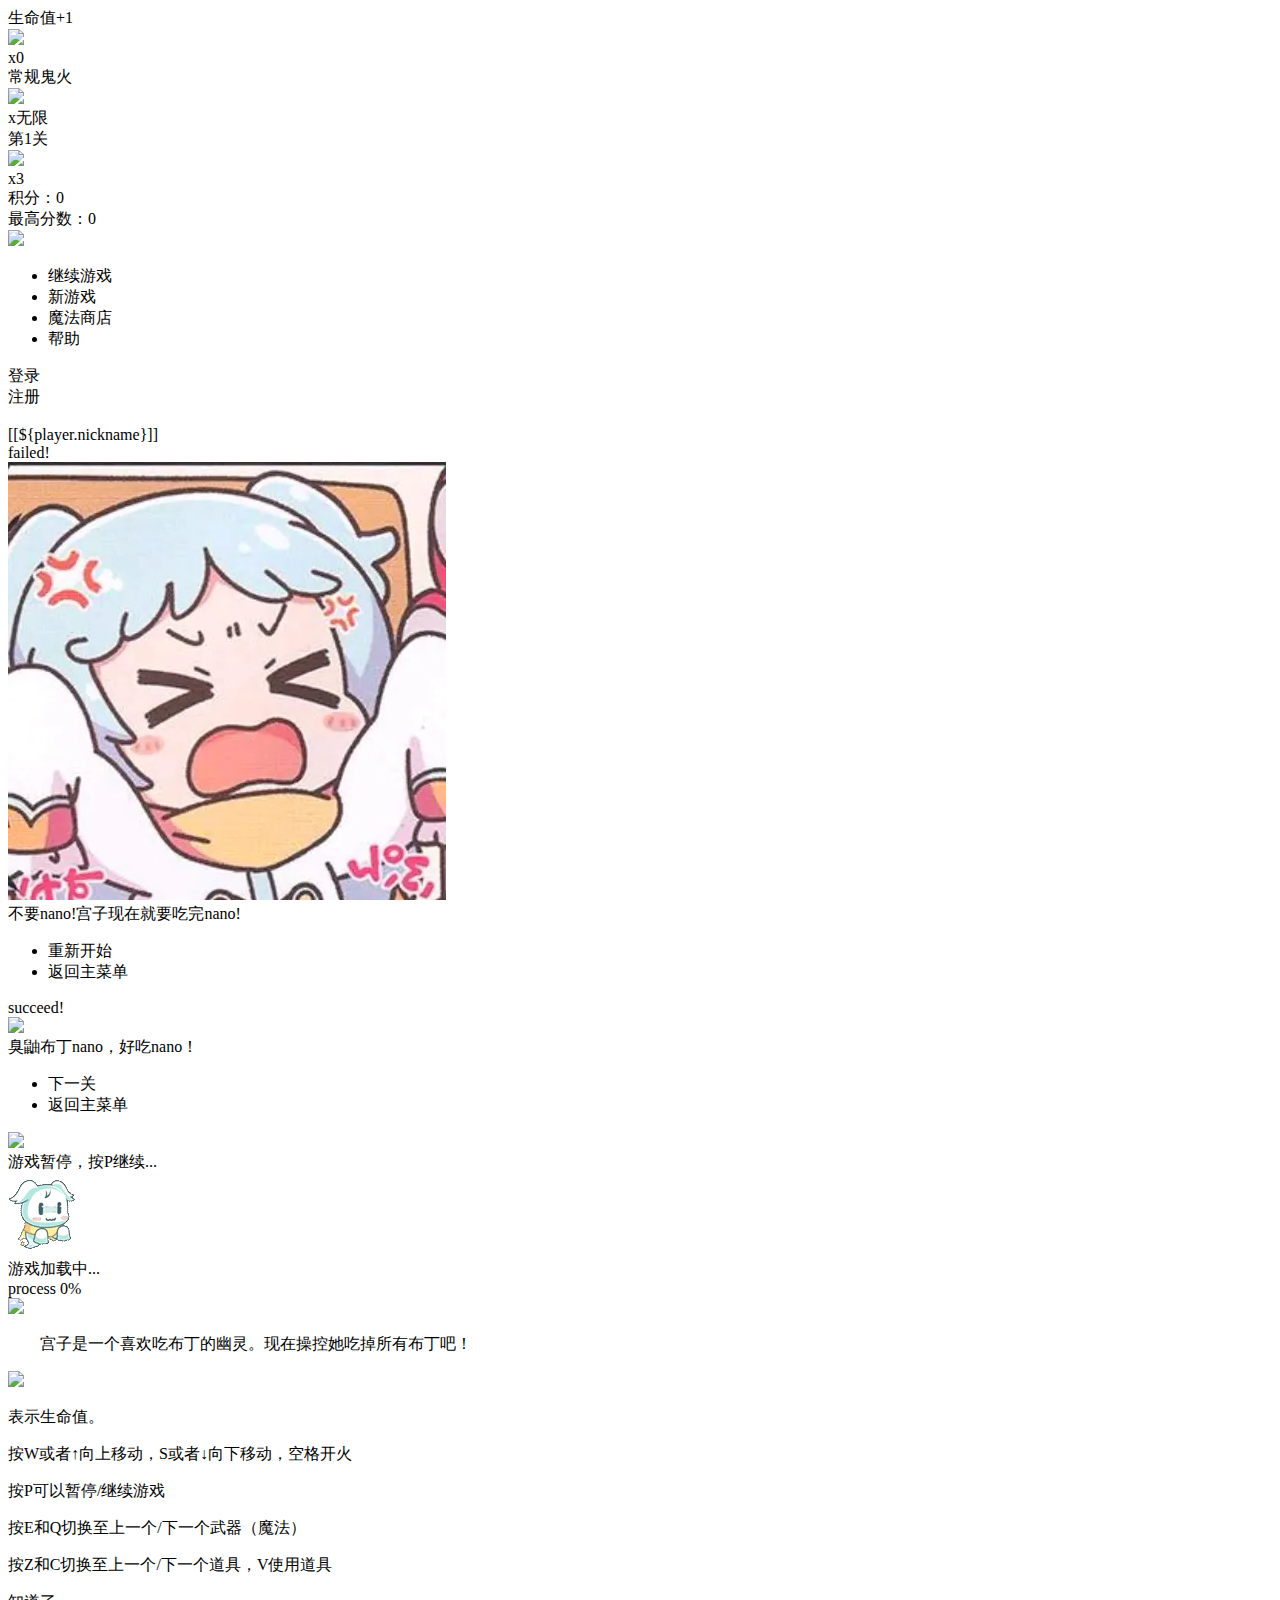
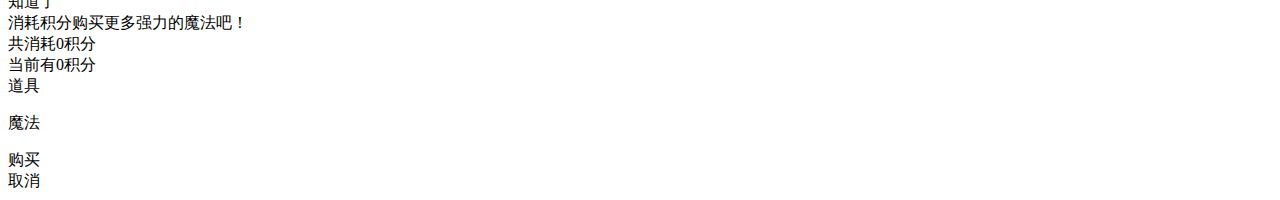
==== Resources/thymeleaf/index.html @ a71da051 "v3.0.0" ====
<!DOCTYPE html>
<html>

<head>
	<meta charset="utf-8" />
	<meta name="viewport"
		content="width=device-width,initial-scale=1.0,minimum-scale=1.0,maximum-scale=1.0,user-scalable=no" />
	<title>宫子恰布丁 - by守望时空33</title>
	<link rel="stylesheet" href="/css/index.min.css" />
</head>

<body>
	<!--游戏主界面-->
	<div class="game">
		<div class="topBar">
			<div class="props">
				<div class="name">生命值+1</div>
				<img src="/img/props/addHealth.png" />
				<div class="count">x0</div>
			</div>
			<div class="weapon">
				<div class="name">常规鬼火</div>
				<img src="/img/bullets/bullet.png" />
				<div class="count">x无限</div>
			</div>
			<div class="level">第1关</div>
			<div class="health">
				<img src="/img/youl-static.png" />
				<div class="t">x3</div>
			</div>
			<div class="scorePanel">
				<div class="currentScore">积分：0</div>
				<div class="highScore">最高分数：0</div>
			</div>
		</div>
		<div class="gameBg">
			<!--宫子-->
			<div class="miyako"></div>
			<!--所有布丁，类名为pudding - 列 - 行，从0计数-->
			<div class="pudding-0-0"></div>
			<div class="pudding-0-1"></div>
			<div class="pudding-0-2"></div>
			<div class="pudding-0-3"></div>
			<div class="pudding-0-4"></div>
			<div class="pudding-0-5"></div>
			<div class="pudding-0-6"></div>
			<div class="pudding-0-7"></div>
			<div class="pudding-1-0"></div>
			<div class="pudding-1-1"></div>
			<div class="pudding-1-2"></div>
			<div class="pudding-1-3"></div>
			<div class="pudding-1-4"></div>
			<div class="pudding-1-5"></div>
			<div class="pudding-1-6"></div>
			<div class="pudding-1-7"></div>
			<div class="pudding-2-0"></div>
			<div class="pudding-2-1"></div>
			<div class="pudding-2-2"></div>
			<div class="pudding-2-3"></div>
			<div class="pudding-2-4"></div>
			<div class="pudding-2-5"></div>
			<div class="pudding-2-6"></div>
			<div class="pudding-2-7"></div>
			<div class="pudding-3-0"></div>
			<div class="pudding-3-1"></div>
			<div class="pudding-3-2"></div>
			<div class="pudding-3-3"></div>
			<div class="pudding-3-4"></div>
			<div class="pudding-3-5"></div>
			<div class="pudding-3-6"></div>
			<div class="pudding-3-7"></div>
		</div>
	</div>
	<!--开始界面-->
	<div class="start">
		<div class="title">
			<img class="avatar" src="/img/avatars/excepted.png" />
			<div class="main"></div>
		</div>
		<ul>
			<li>继续游戏</li>
			<li>新游戏</li>
			<li>魔法商店</li>
			<li>帮助</li>
		</ul>
		<div class="userInfo">
			<div class="login" th:unless="${islogin}">登录</div>
			<div class="register" th:unless="${islogin}">注册</div>
			<div class="player" th:if="${islogin}">
				<img th:src=${player.avatar} />
				<div class="nickname">[[${player.nickname}]]</div>
			</div>
		</div>
	</div>
	<!--失败界面蒙层-->
	<div class="failed">
		<div class="t1">failed!</div>
		<div class="say">
			<img class="avatar" src="/img/avatars/angry.png" />
			<div class="t2">不要nano!宫子现在就要吃完nano!</div>
		</div>
		<ul class="menu">
			<li>重新开始</li>
			<li>返回主菜单</li>
		</ul>
	</div>
	<!--成功界面蒙层-->
	<div class="succeed">
		<div class="t1">succeed!</div>
		<div class="say">
			<img class="avatar" src="/img/avatars/happy.png" />
			<div class="t2">臭鼬布丁nano，好吃nano！</div>
		</div>
		<ul class="menu">
			<li>下一关</li>
			<li>返回主菜单</li>
		</ul>
	</div>
	<!--暂停页面蒙层-->
	<div class="pause">
		<img src="/img/waiting.gif" />
		<div class="text">游戏暂停，按P继续...</div>
	</div>
	<!--加载页面-->
	<div class="loading">
		<div class="loadingComponent">
			<img class="loadingImg" src="/img/youl-dynamic.gif" />
			<div class="loadingText">游戏加载中...</div>
		</div>
		<div class="processBar">
			<div class="processValue"></div>
		</div>
		<div class="processNum">process 0%</div>
	</div>
	<!--不支持提示页面-->
	<div class="notsupport">
		<img class="notsupportImg" src="/img/avatars/not-support.png" />
		<div class="notsupportText"></div>
	</div>
	<!--帮助蒙层-->
	<div class="help">
		<div class="frame">
			<p class="introduce">&ensp;&ensp;&ensp;&ensp;宫子是一个喜欢吃布丁的幽灵。现在操控她吃掉所有布丁吧！</p>
			<img src="/img/youl-static.png" />
			<p class="t1">表示生命值。</p>
			<p class="t2">按W或者↑向上移动，S或者↓向下移动，空格开火</p>
			<p class="t3">按P可以暂停/继续游戏</p>
			<p class="t4">按E和Q切换至上一个/下一个武器（魔法）</p>
			<p class="t5">按Z和C切换至上一个/下一个道具，V使用道具</p>
			<div class="ok">知道了</div>
		</div>
	</div>
	<!--商店蒙层-->
	<div class="shop">
		<div class="frame">
			<div class="text">消耗积分购买更多强力的魔法吧！</div>
			<div class="total">共消耗0积分</div>
			<div class="current">当前有0积分</div>
			<div class="item">
				<div class="itemtext">道具</div>
				<ul>
				</ul>
			</div>
			<div class="weapon">
				<div class="weapontext">魔法</div>
				<ul>
				</ul>
			</div>
			<div class="buttonBox">
				<div class="ok">购买</div>
				<div class="cancel">取消</div>
			</div>
		</div>
	</div>

	<!--音频-->
	<audio class="tip-true" src="/audio/tip/true.wav" preload="auto"></audio>
	<audio class="tip-false" src="/audio/tip/false.wav" preload="auto"></audio>
	<audio class="props-healthAdd" src="/audio/props/healthAdd.wav" preload="auto"></audio>
	<audio class="props-moveAdd" src="/audio/props/moveAdd.wav" preload="auto"></audio>
	<audio class="props-stopPuddings" src="/audio/props/stopPuddings.wav" preload="auto"></audio>
	<audio class="fireAudio" src="/audio/weapon/normal.wav" preload="auto"></audio>
	<audio class="fire-penetrateAudio" src="/audio/weapon/penetrate.wav" preload="auto"></audio>
	<audio class="fire-boomAudio" src="/audio/weapon/boom.wav" preload="auto"></audio>
	<audio class="fire-scatterAudio" src="/audio/weapon/scatter.wav" preload="auto"></audio>
	<audio class="scoreAduio" src="/audio/score/score.wav" preload="auto"></audio>
	<audio class="score-boomAudio" src="/audio/score/boom.wav" preload="auto"></audio>
	<audio class="startAudio" src="/audio/start.wav" preload="auto"></audio>
	<audio class="failedAudio-1" src="/audio/failed-1.wav" preload="auto"></audio>
	<audio class="failedAudio-2" src="/audio/failed-2.wav" preload="auto"></audio>
	<audio class="failedAudio-3" src="/audio/failed-3.wav" preload="auto"></audio>
	<audio class="succeedAduio-1" src="/audio/succeed-1.wav" preload="auto"></audio>
	<audio class="succeedAduio-2" src="/audio/succeed-2.wav" preload="auto"></audio>
	<!--游戏脚本引入-->
	<script type="text/javascript" src="/js/minout/mouseeffects.min.js"></script>
	<script type="text/javascript" src="/js/minout/loadingcontrol.min.js"></script>
	<script type="text/javascript" src="/js/minout/gamingcontrol.min.js"></script>
	<script type="text/javascript" src="/js/minout/uicontrol.min.js"></script>
	<script type="text/javascript" src="/js/minout/shop.min.js"></script>
	<script type="text/javascript" src="/js/minout/props.min.js"></script>
	<script type="text/javascript" src="/js/minout/weapon.min.js"></script>
	<script type="text/javascript" src="/js/minout/fire.min.js"></script>
	<script type="text/javascript" src="/js/minout/character.min.js"></script>
	<script type="text/javascript" src="/js/minout/pudding.min.js"></script>
	<script type="text/javascript" src="/js/minout/localdata.min.js"></script>
	<script type="text/javascript" src="/js/minout/listener.min.js"></script>
	<script type="text/javascript" src="/js/minout/index.min.js"></script>
</body>

</html>
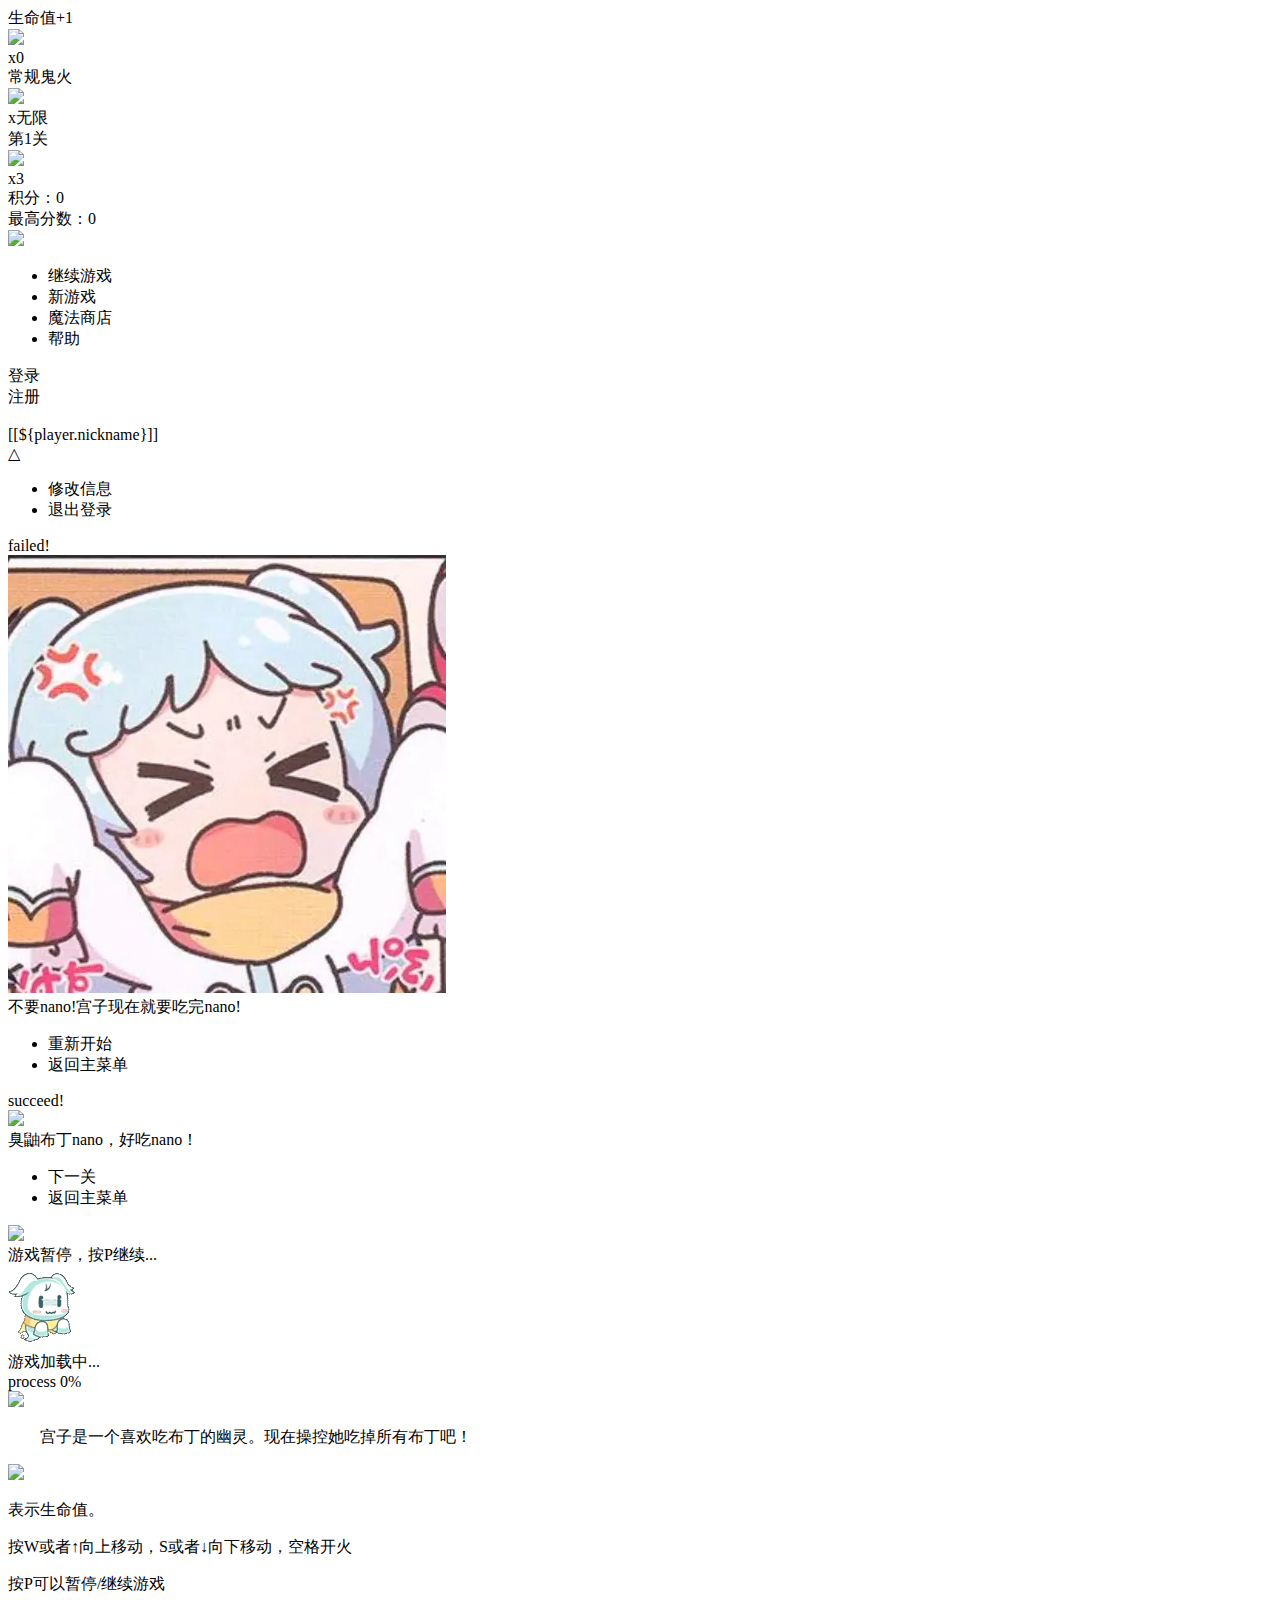
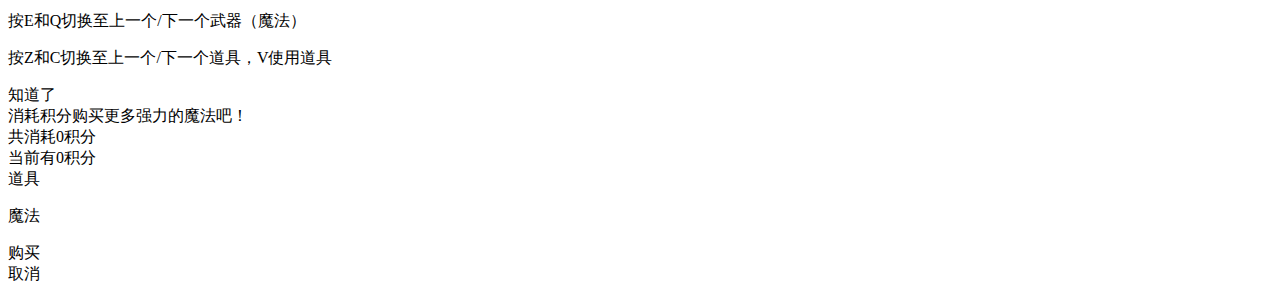
==== commit 8bf8bd1e: "v3.0.0" ====
--- a/Resources/thymeleaf/index.html
+++ b/Resources/thymeleaf/index.html
@@ -77,7 +77,7 @@
 			<img class="avatar" src="/img/avatars/excepted.png" />
 			<div class="main"></div>
 		</div>
-		<ul>
+		<ul class="menu">
 			<li>继续游戏</li>
 			<li>新游戏</li>
 			<li>魔法商店</li>
@@ -89,6 +89,13 @@
 			<div class="player" th:if="${islogin}">
 				<img th:src=${player.avatar} />
 				<div class="nickname">[[${player.nickname}]]</div>
+				<div class="pointer">△</div>
+			</div>
+			<div class="userPanel">
+				<ul class="userPanelList">
+					<li class="updateButton">修改信息</li>
+					<li class="logoutButton">退出登录</li>
+				</ul>
 			</div>
 		</div>
 	</div>
@@ -193,6 +200,7 @@
 	<audio class="succeedAduio-2" src="/audio/succeed-2.wav" preload="auto"></audio>
 	<!--游戏脚本引入-->
 	<script type="text/javascript" src="/js/minout/mouseeffects.min.js"></script>
+	<script type="text/javascript" src="/js/minout/tiputil.min.js"></script>
 	<script type="text/javascript" src="/js/minout/loadingcontrol.min.js"></script>
 	<script type="text/javascript" src="/js/minout/gamingcontrol.min.js"></script>
 	<script type="text/javascript" src="/js/minout/uicontrol.min.js"></script>
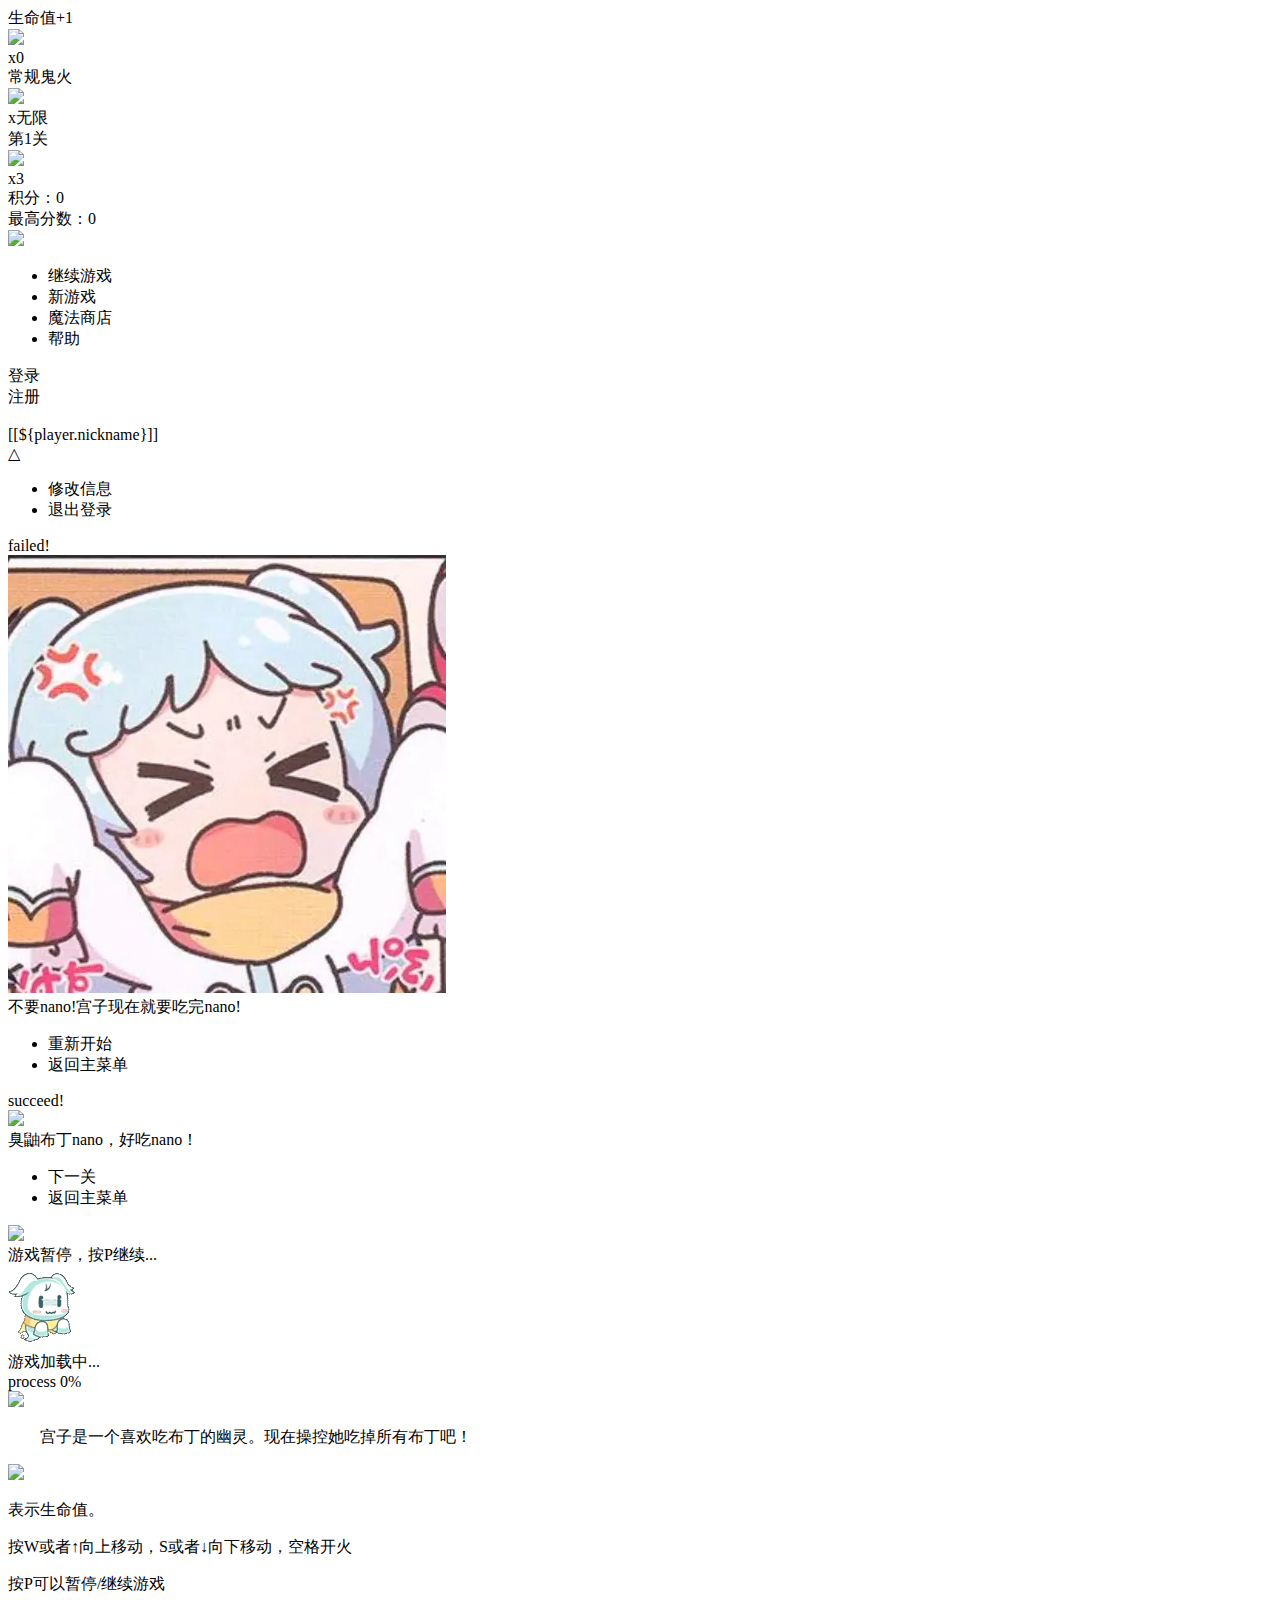
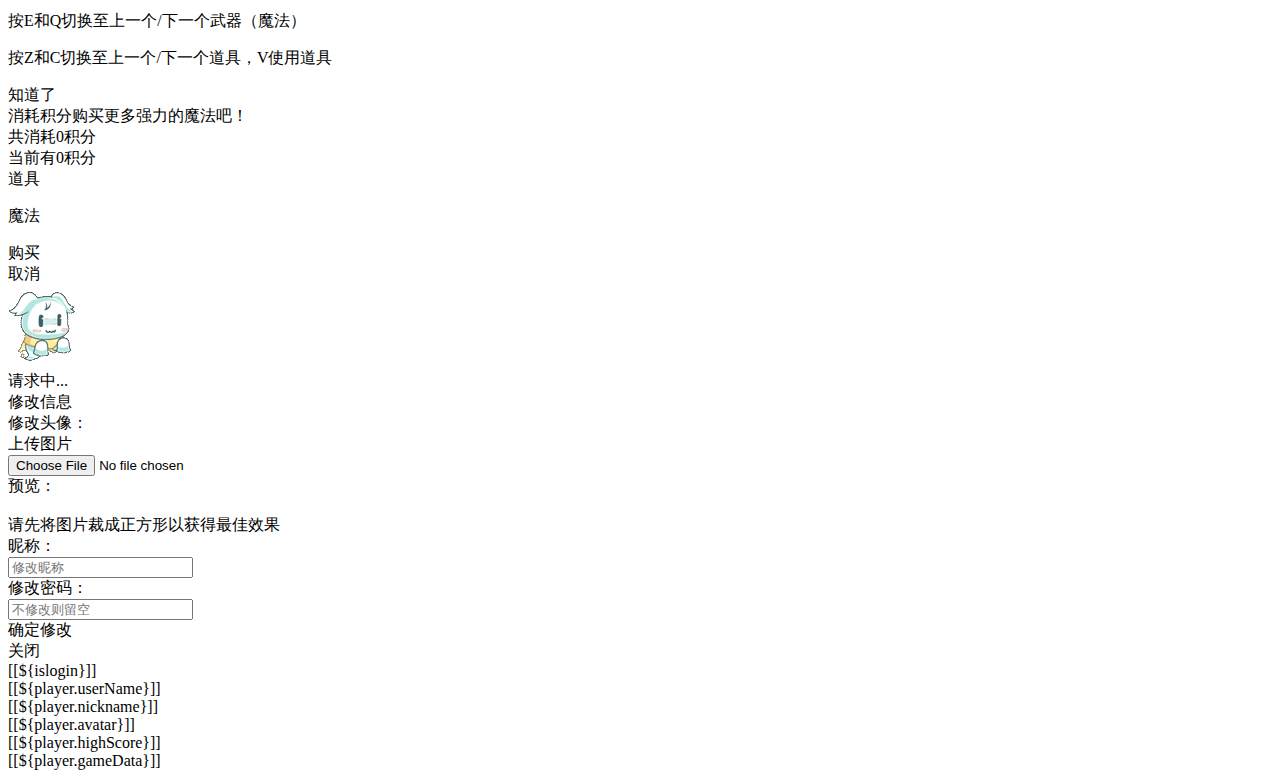
==== commit b42772bc: "v3.0.0" ====
--- a/Resources/thymeleaf/index.html
+++ b/Resources/thymeleaf/index.html
@@ -179,6 +179,49 @@
 			</div>
 		</div>
 	</div>
+	<!--用户信息修改蒙层-->
+	<div class="userInfoUpdate">
+		<div class="requesting">
+			<img src="/img/youl-dynamic.gif" />
+			<div class="tip">请求中...</div>
+		</div>
+		<div class="frame">
+			<div class="title">修改信息</div>
+			<form class="formBody">
+				<div class="avatar">
+					<div class="text">修改头像：</div>
+					<div class="file">
+						<div class="button">上传图片</div>
+						<input type="file" />
+					</div>
+					<div class="preTip">预览：</div>
+					<img class="preview" />
+					<div class="avatarTip">请先将图片裁成正方形以获得最佳效果</div>
+				</div>
+				<div class="nickname">
+					<div class="text">昵称：</div>
+					<input type="text" placeholder="修改昵称" />
+				</div>
+				<div class="pwd">
+					<div class="text">修改密码：</div>
+					<input type="password" placeholder="不修改则留空" />
+				</div>
+			</form>
+			<div class="buttons">
+				<div class="ok">确定修改</div>
+				<div class="close">关闭</div>
+			</div>
+		</div>
+	</div>
+	<!--隐藏标签，用于储存用户登录信息，仅初始化网页时写入数据至下列标签-->
+	<div class="userLoginData">
+		<div class="isLogin">[[${islogin}]]</div>
+		<div class="userName" th:if="${islogin}">[[${player.userName}]]</div>
+		<div class="nickname" th:if="${islogin}">[[${player.nickname}]]</div>
+		<div class="avatar" th:if="${islogin}">[[${player.avatar}]]</div>
+		<div class="highScore" th:if="${islogin}">[[${player.highScore}]]</div>
+		<div class="gameData" th:if="${islogin}">[[${player.gameData}]]</div>
+	</div>
 
 	<!--音频-->
 	<audio class="tip-true" src="/audio/tip/true.wav" preload="auto"></audio>
@@ -211,6 +254,7 @@
 	<script type="text/javascript" src="/js/minout/character.min.js"></script>
 	<script type="text/javascript" src="/js/minout/pudding.min.js"></script>
 	<script type="text/javascript" src="/js/minout/localdata.min.js"></script>
+	<script type="text/javascript" src="/js/minout/updatepage.min.js"></script>
 	<script type="text/javascript" src="/js/minout/listener.min.js"></script>
 	<script type="text/javascript" src="/js/minout/index.min.js"></script>
 </body>
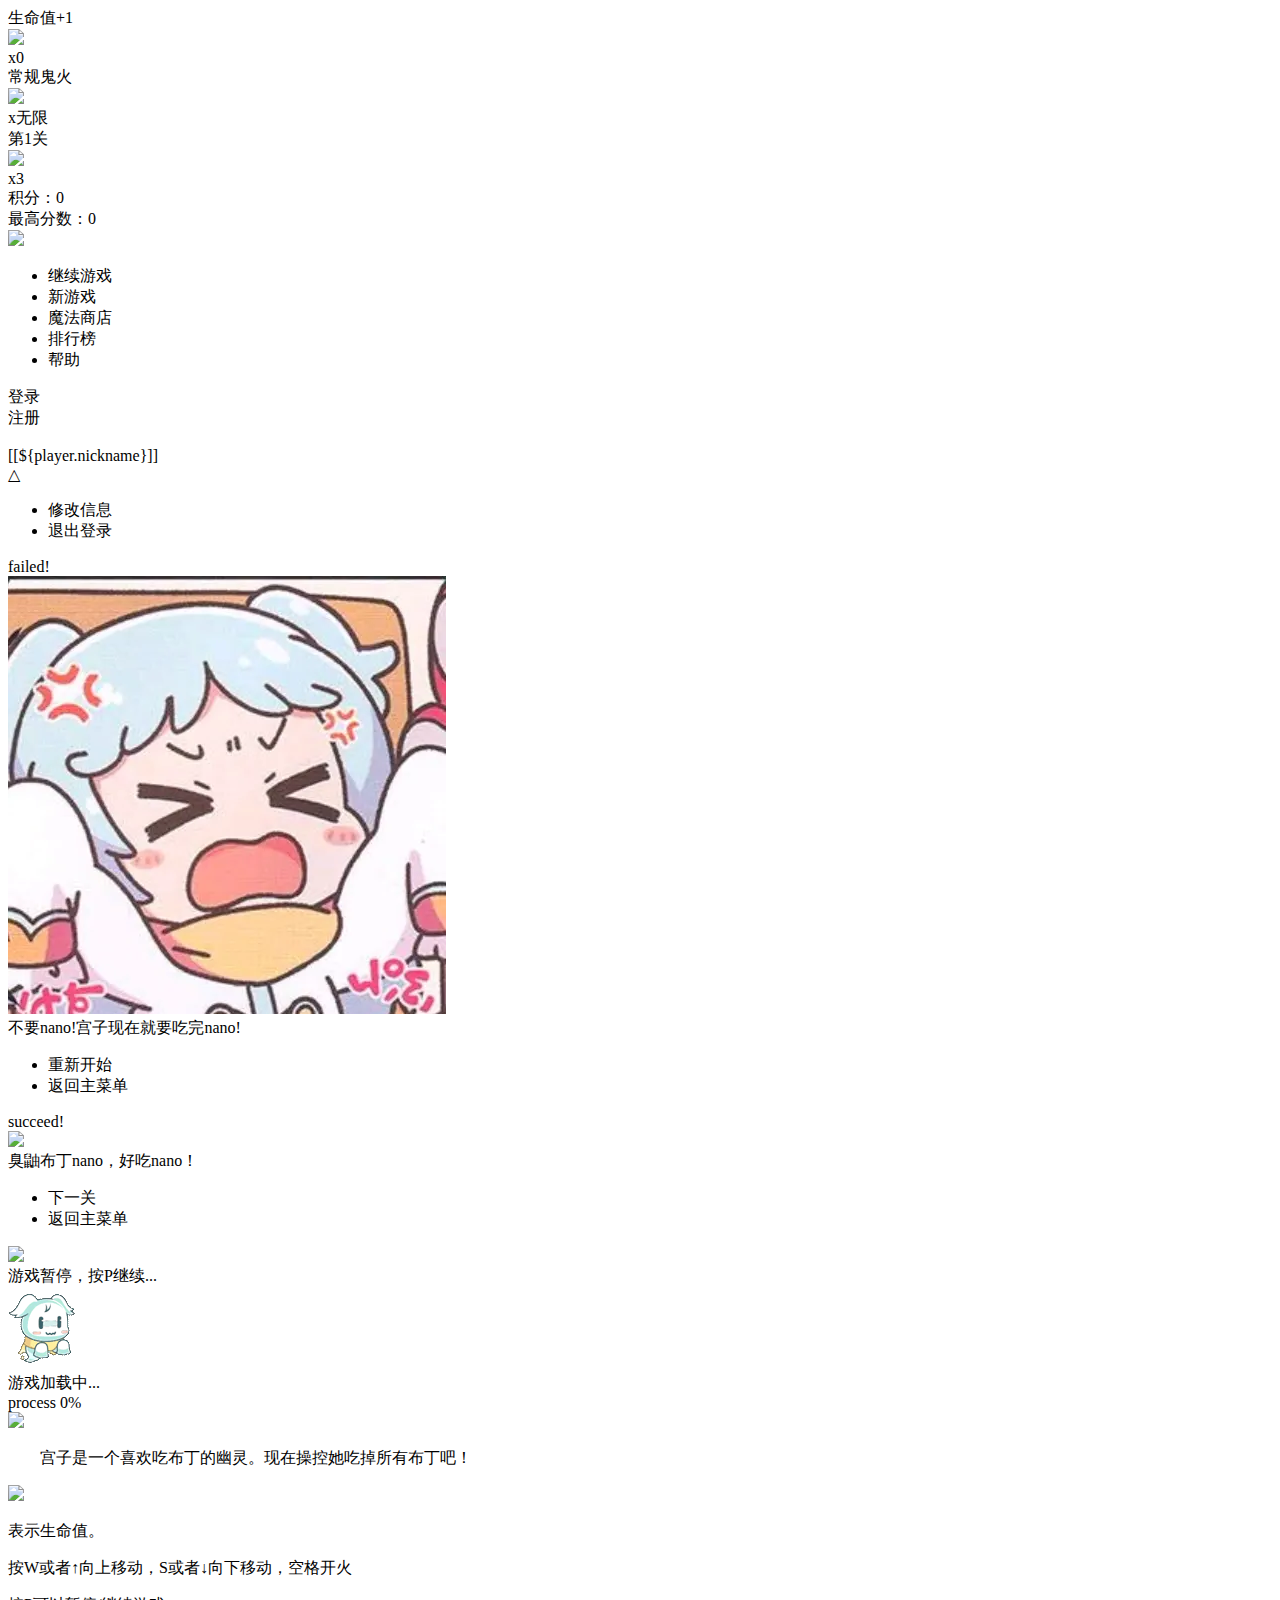
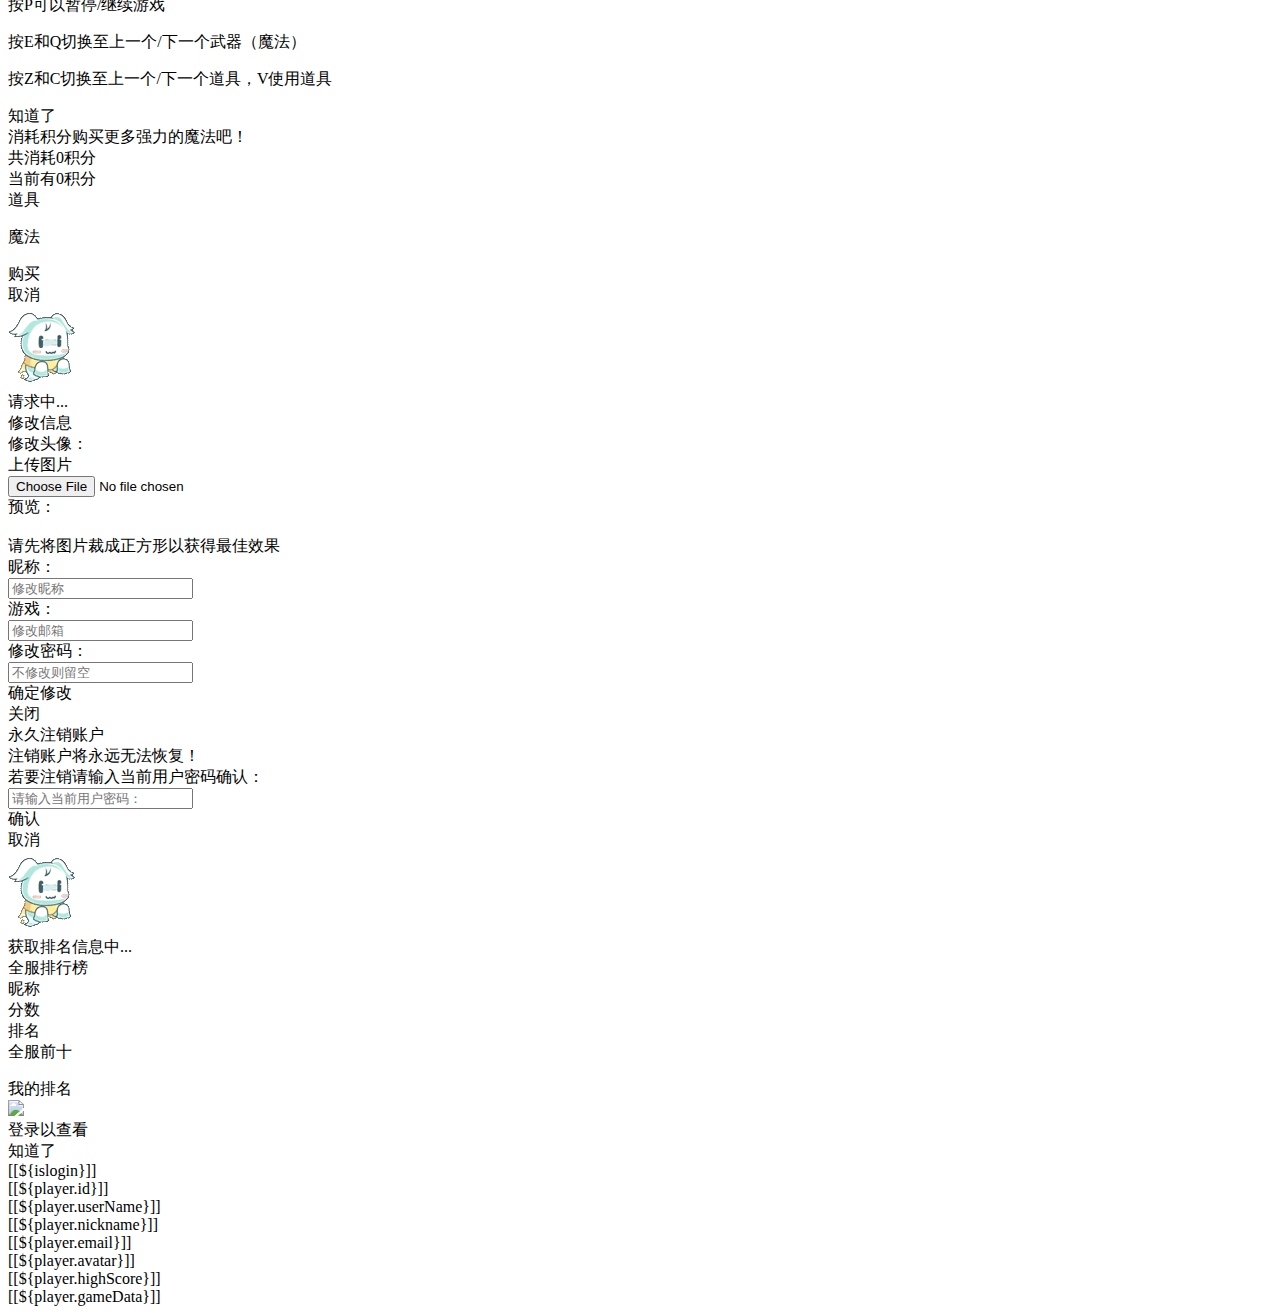
==== commit 92765409: "v4.0.0" ====
--- a/Resources/thymeleaf/index.html
+++ b/Resources/thymeleaf/index.html
@@ -81,6 +81,7 @@
 			<li>继续游戏</li>
 			<li>新游戏</li>
 			<li>魔法商店</li>
+			<li>排行榜</li>
 			<li>帮助</li>
 		</ul>
 		<div class="userInfo">
@@ -202,6 +203,10 @@
 					<div class="text">昵称：</div>
 					<input type="text" placeholder="修改昵称" />
 				</div>
+				<div class="email">
+					<div class="text">游戏：</div>
+					<input type="text" placeholder="修改邮箱" />
+				</div>
 				<div class="pwd">
 					<div class="text">修改密码：</div>
 					<input type="password" placeholder="不修改则留空" />
@@ -211,13 +216,58 @@
 				<div class="ok">确定修改</div>
 				<div class="close">关闭</div>
 			</div>
+			<div class="del">永久注销账户</div>
+		</div>
+		<div class="delUserTip">
+			<div class="title">
+				<div class="t1">注销账户将永远无法恢复！</div>
+				<div class="t2">若要注销请输入当前用户密码确认：</div>
+			</div>
+			<input type="password" placeholder="请输入当前用户密码：" />
+			<div class="buttons">
+				<div class="ok">确认</div>
+				<div class="cancel">取消</div>
+			</div>
+		</div>
+	</div>
+	<!--排行榜蒙层-->
+	<div class="leaderboard">
+		<div class="requesting">
+			<img src="/img/youl-dynamic.gif" />
+			<div class="tip">获取排名信息中...</div>
+		</div>
+		<div class="frame">
+			<div class="leadTitle">全服排行榜</div>
+			<div class="pointer">
+				<div class="t1">昵称</div>
+				<div class="t2">分数</div>
+				<div class="t3">排名</div>
+			</div>
+			<div class="total">
+				<div class="title">全服前十</div>
+				<ul class="rank"></ul>
+			</div>
+			<div class="me">
+				<div class="title">我的排名</div>
+				<div class="content">
+					<div class="nickname">
+						<img class="avatar" src="/avatars/default-3.jpg" />
+						<div class="text">登录以查看</div>
+					</div>
+					<div class="score"></div>
+					<div class="rank"></div>
+				</div>
+			</div>
+			<div class="ok">知道了</div>
 		</div>
 	</div>
 	<!--隐藏标签，用于储存用户登录信息，仅初始化网页时写入数据至下列标签-->
 	<div class="userLoginData">
 		<div class="isLogin">[[${islogin}]]</div>
+		<div class="id" th:if="${islogin}">[[${player.id}]]</div>
 		<div class="userName" th:if="${islogin}">[[${player.userName}]]</div>
 		<div class="nickname" th:if="${islogin}">[[${player.nickname}]]</div>
+		<div class="email" th:if="${islogin}">[[${player.email}]]</div>
 		<div class="avatar" th:if="${islogin}">[[${player.avatar}]]</div>
 		<div class="highScore" th:if="${islogin}">[[${player.highScore}]]</div>
 		<div class="gameData" th:if="${islogin}">[[${player.gameData}]]</div>
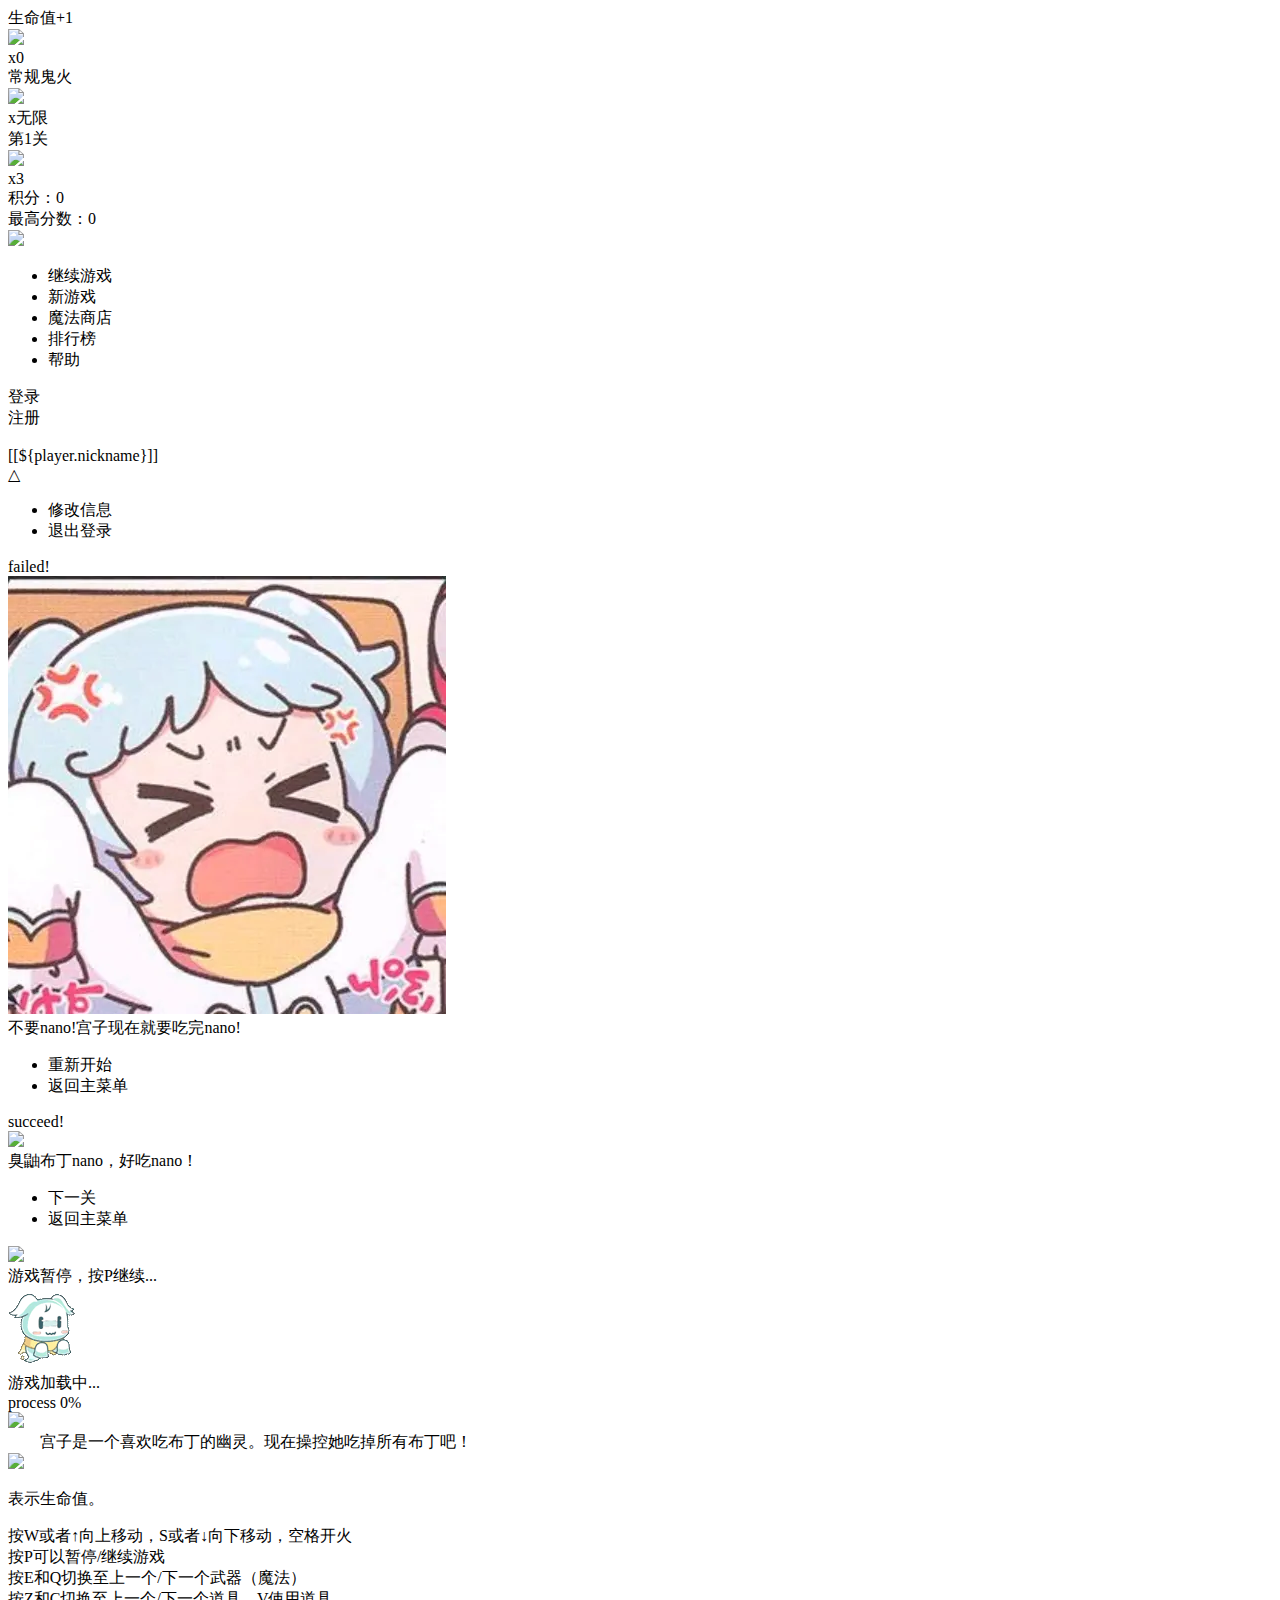
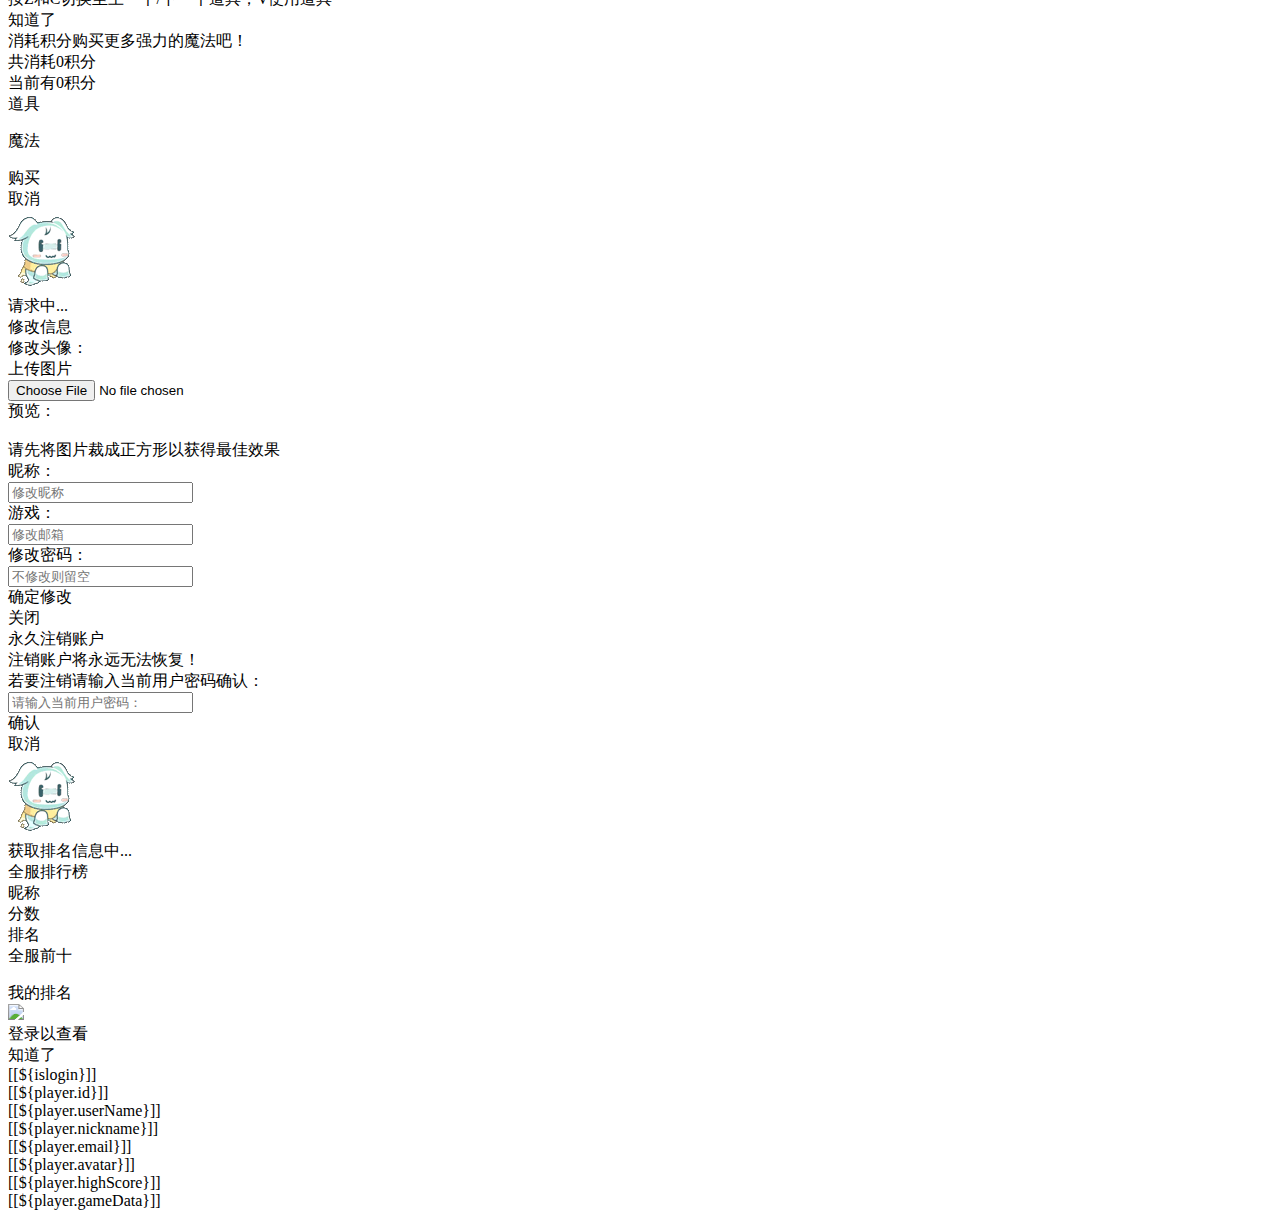
==== commit 92b8195a: "v4.0.0" ====
--- a/Resources/thymeleaf/index.html
+++ b/Resources/thymeleaf/index.html
@@ -6,6 +6,7 @@
 	<meta name="viewport"
 		content="width=device-width,initial-scale=1.0,minimum-scale=1.0,maximum-scale=1.0,user-scalable=no" />
 	<title>宫子恰布丁 - by守望时空33</title>
+	<link rel="stylesheet" href="/css/operate-frame.min.css" />
 	<link rel="stylesheet" href="/css/index.min.css" />
 </head>
 
@@ -146,20 +147,22 @@
 		<div class="notsupportText"></div>
 	</div>
 	<!--帮助蒙层-->
-	<div class="help">
+	<div class="help mask">
 		<div class="frame">
-			<p class="introduce">&ensp;&ensp;&ensp;&ensp;宫子是一个喜欢吃布丁的幽灵。现在操控她吃掉所有布丁吧！</p>
-			<img src="/img/youl-static.png" />
-			<p class="t1">表示生命值。</p>
-			<p class="t2">按W或者↑向上移动，S或者↓向下移动，空格开火</p>
-			<p class="t3">按P可以暂停/继续游戏</p>
-			<p class="t4">按E和Q切换至上一个/下一个武器（魔法）</p>
-			<p class="t5">按Z和C切换至上一个/下一个道具，V使用道具</p>
-			<div class="ok">知道了</div>
+			<div class="introduce">&ensp;&ensp;&ensp;&ensp;宫子是一个喜欢吃布丁的幽灵。现在操控她吃掉所有布丁吧！</div>
+			<div class="t1">
+				<img src="/img/youl-static.png" />
+				<p>表示生命值。</p>
+			</div>
+			<div class="t2">按W或者↑向上移动，S或者↓向下移动，空格开火</div>
+			<div class="t3">按P可以暂停/继续游戏</div>
+			<div class="t4">按E和Q切换至上一个/下一个武器（魔法）</div>
+			<div class="t5">按Z和C切换至上一个/下一个道具，V使用道具</div>
+			<div class="ok div-btn">知道了</div>
 		</div>
 	</div>
 	<!--商店蒙层-->
-	<div class="shop">
+	<div class="shop mask">
 		<div class="frame">
 			<div class="text">消耗积分购买更多强力的魔法吧！</div>
 			<div class="total">共消耗0积分</div>
@@ -175,13 +178,13 @@
 				</ul>
 			</div>
 			<div class="buttonBox">
-				<div class="ok">购买</div>
-				<div class="cancel">取消</div>
+				<div class="ok div-btn">购买</div>
+				<div class="cancel div-btn">取消</div>
 			</div>
 		</div>
 	</div>
 	<!--用户信息修改蒙层-->
-	<div class="userInfoUpdate">
+	<div class="userInfoUpdate mask">
 		<div class="requesting">
 			<img src="/img/youl-dynamic.gif" />
 			<div class="tip">请求中...</div>
@@ -213,10 +216,10 @@
 				</div>
 			</form>
 			<div class="buttons">
-				<div class="ok">确定修改</div>
-				<div class="close">关闭</div>
-			</div>
-			<div class="del">永久注销账户</div>
+				<div class="ok div-btn">确定修改</div>
+				<div class="close div-btn">关闭</div>
+			</div>
+			<div class="del div-btn">永久注销账户</div>
 		</div>
 		<div class="delUserTip">
 			<div class="title">
@@ -225,13 +228,13 @@
 			</div>
 			<input type="password" placeholder="请输入当前用户密码：" />
 			<div class="buttons">
-				<div class="ok">确认</div>
-				<div class="cancel">取消</div>
+				<div class="ok div-btn">确认</div>
+				<div class="cancel div-btn">取消</div>
 			</div>
 		</div>
 	</div>
 	<!--排行榜蒙层-->
-	<div class="leaderboard">
+	<div class="leaderboard mask">
 		<div class="requesting">
 			<img src="/img/youl-dynamic.gif" />
 			<div class="tip">获取排名信息中...</div>
@@ -258,7 +261,7 @@
 					<div class="rank"></div>
 				</div>
 			</div>
-			<div class="ok">知道了</div>
+			<div class="ok div-btn">知道了</div>
 		</div>
 	</div>
 	<!--隐藏标签，用于储存用户登录信息，仅初始化网页时写入数据至下列标签-->
@@ -291,6 +294,7 @@
 	<audio class="failedAudio-3" src="/audio/failed-3.wav" preload="auto"></audio>
 	<audio class="succeedAduio-1" src="/audio/succeed-1.wav" preload="auto"></audio>
 	<audio class="succeedAduio-2" src="/audio/succeed-2.wav" preload="auto"></audio>
+
 	<!--游戏脚本引入-->
 	<script type="text/javascript" src="/js/minout/mouseeffects.min.js"></script>
 	<script type="text/javascript" src="/js/minout/tiputil.min.js"></script>
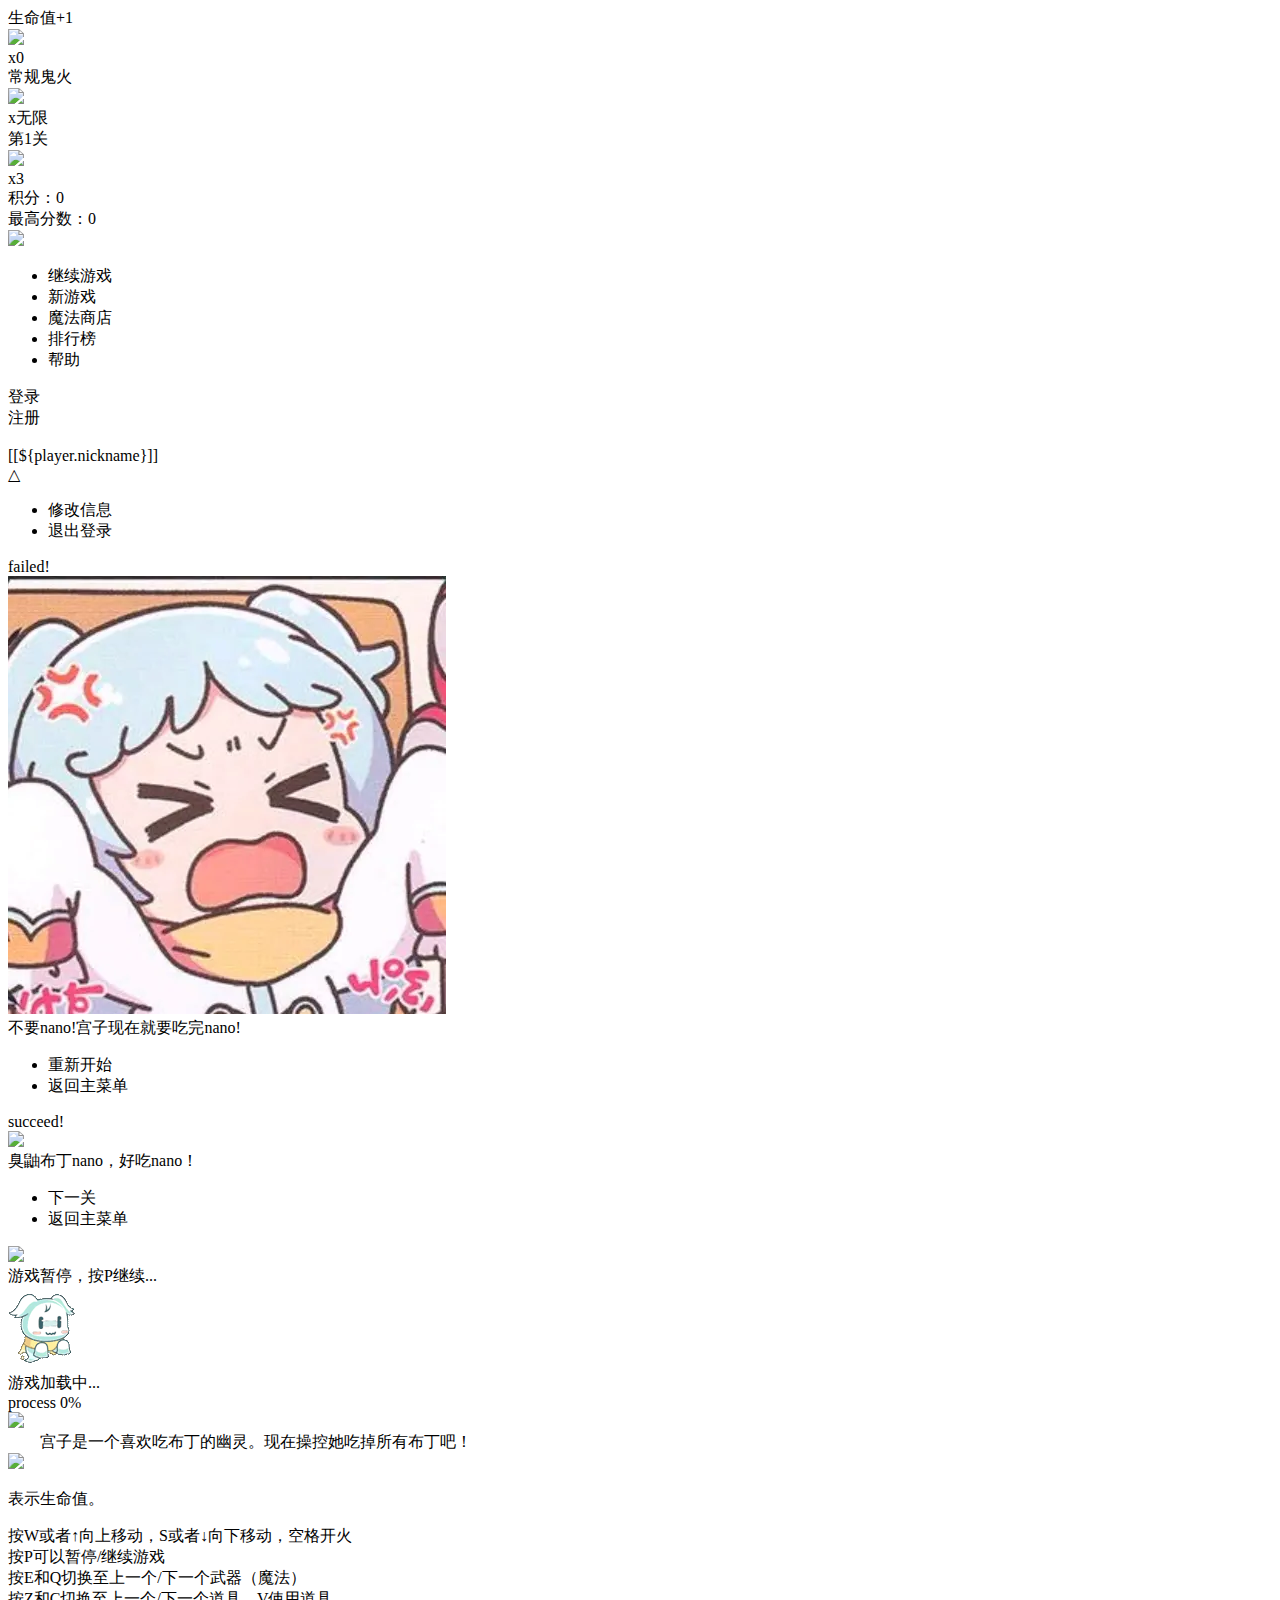
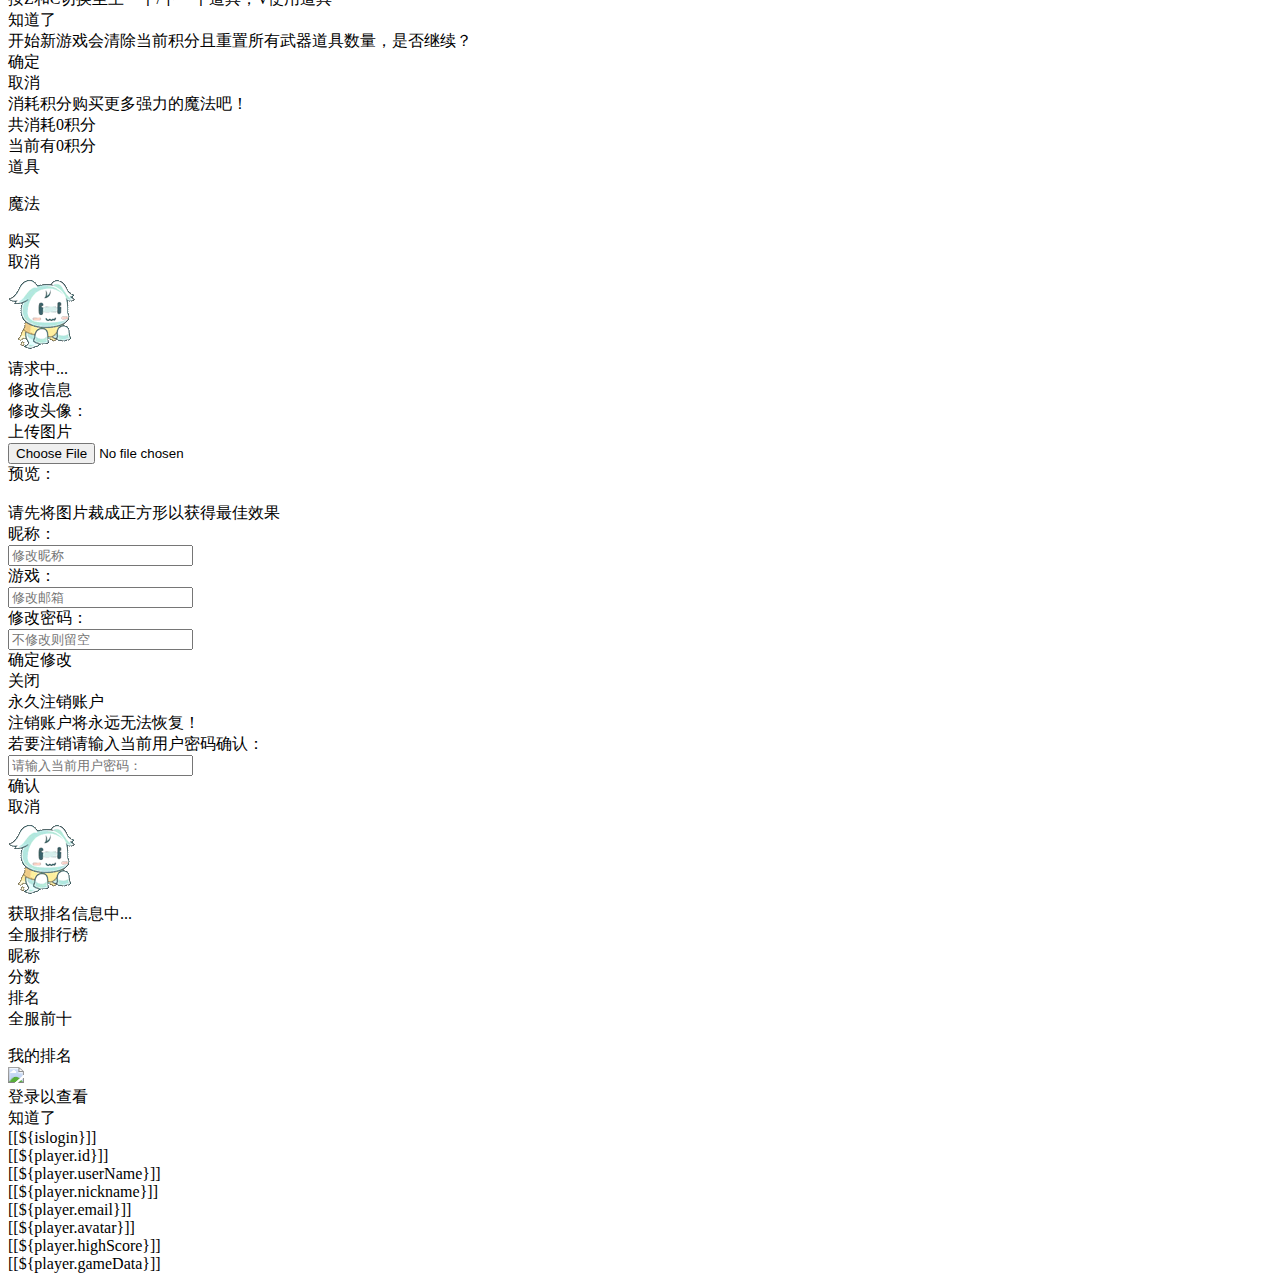
==== commit 44cf0f93: "v4.0.0" ====
--- a/Resources/thymeleaf/index.html
+++ b/Resources/thymeleaf/index.html
@@ -161,6 +161,16 @@
 			<div class="ok div-btn">知道了</div>
 		</div>
 	</div>
+	<!--新游戏提示蒙层-->
+	<div class="newgameTip mask">
+		<div class="frame">
+			<div class="text">开始新游戏会清除当前积分且重置所有武器道具数量，是否继续？</div>
+			<div class="buttons">
+				<div class="ok div-btn">确定</div>
+				<div class="cancel div-btn">取消</div>
+			</div>
+		</div>
+	</div>
 	<!--商店蒙层-->
 	<div class="shop mask">
 		<div class="frame">
